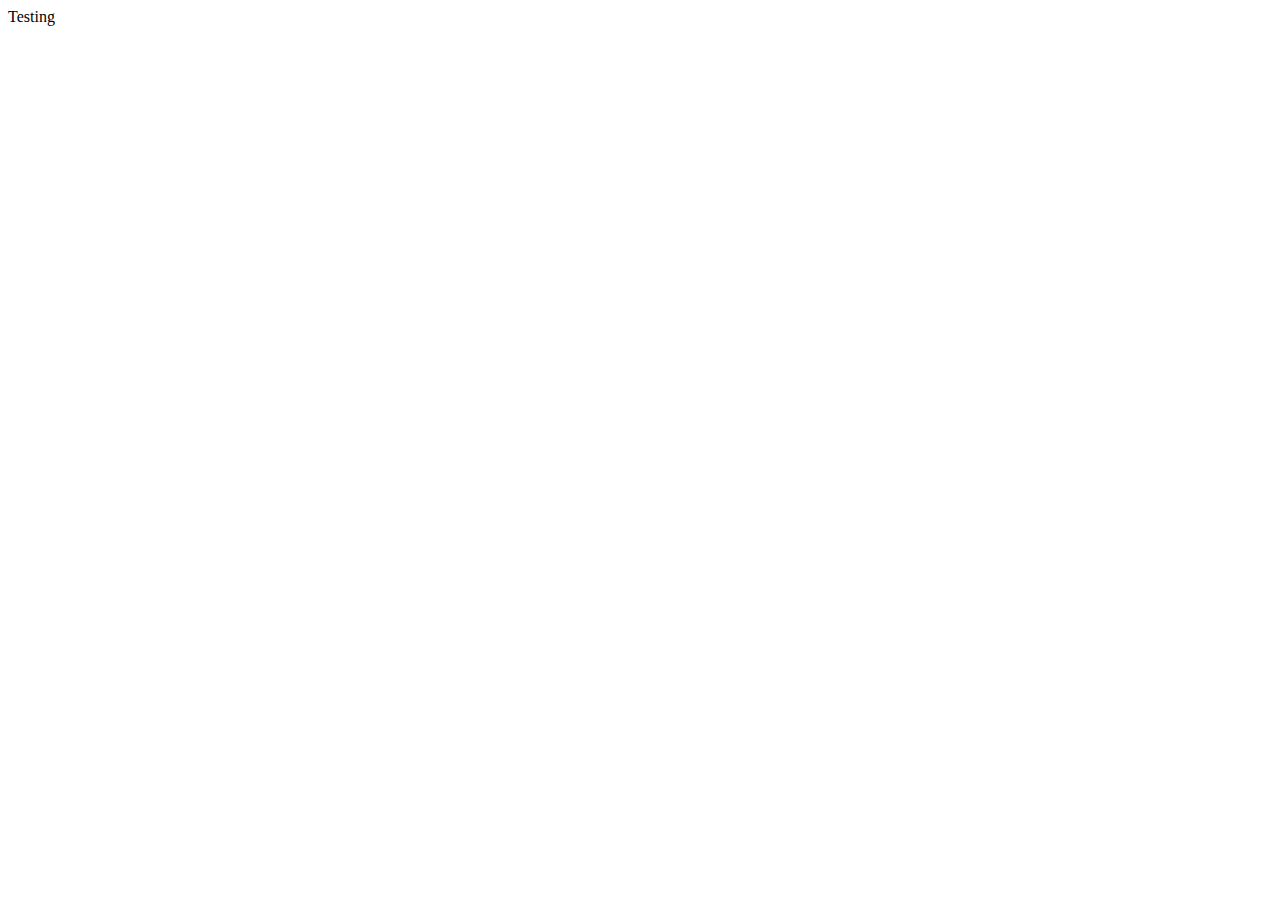
==== index.html @ 77445aa4 "Add files via upload" ====
<!DOCTYPE html>
<html lang="en">
<head>
    <meta charset="UTF-8">
    <meta name="viewport" content="width=device-width, initial-scale=1.0">
    <title>Document</title>
</head>
<body>
    Testing
    
</body>
</html>
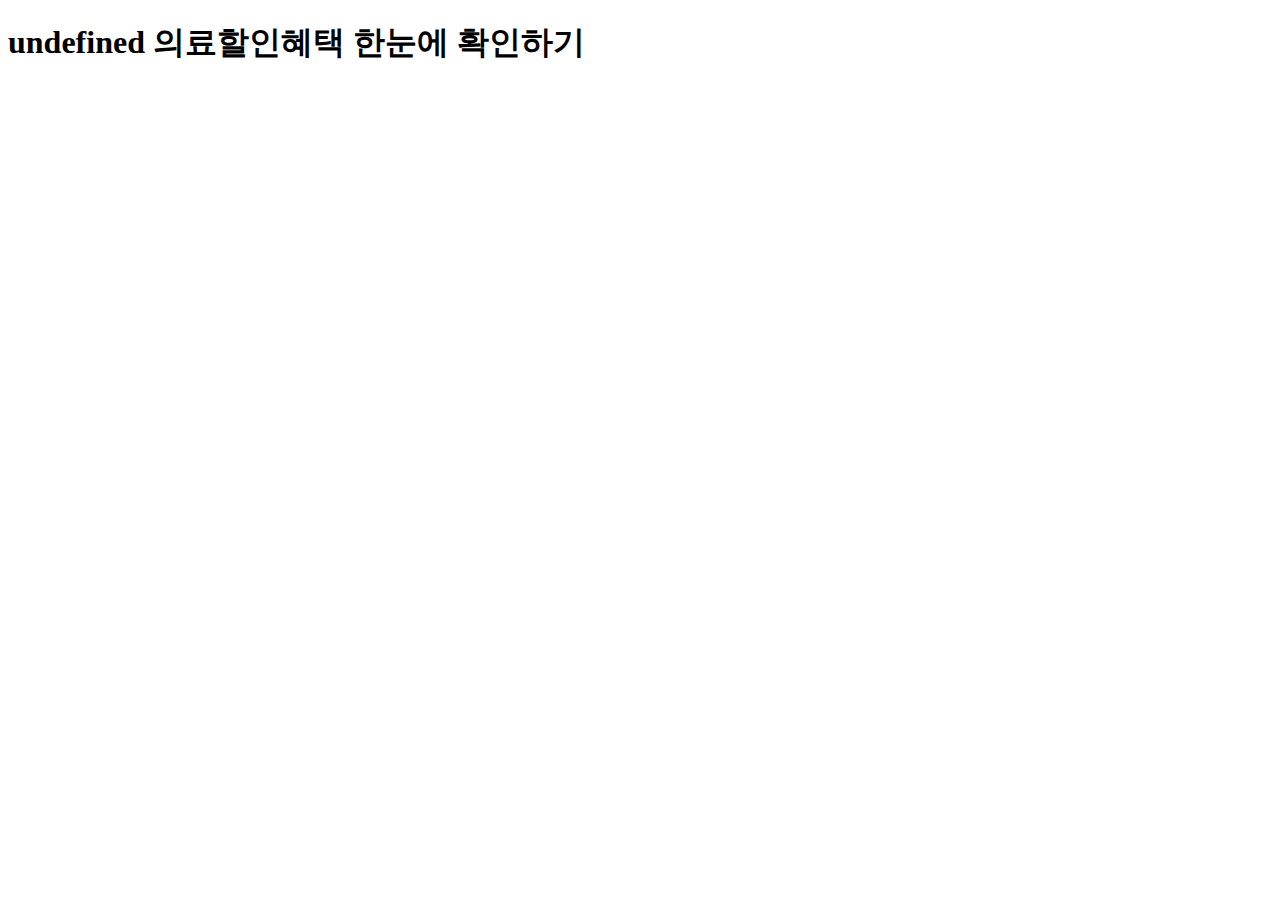
==== commit a7a12bf0: "Add files via upload" ====
--- a/index.html
+++ b/index.html
@@ -1,12 +1,22 @@
 <!DOCTYPE html>
-<html lang="en">
+<html lang="ko">
 <head>
     <meta charset="UTF-8">
     <meta name="viewport" content="width=device-width, initial-scale=1.0">
     <title>Document</title>
 </head>
 <body>
-    Testing
+    <h1><strong id="industry"></strong><span> 의료할인혜택 한눈에 확인하기</span></h1> 
+
+    <script type="text/javascript">
+        function getQueryStringObject() {
+            var sub_url = window.location.search.substr(1);
+            var sub_value = sub_url.split('=')[1];
+            var exp_value = decodeURIComponent(sub_value)
+            document.getElementById("industry").innerHTML=exp_value; 
+        }
+        var qs = getQueryStringObject();
+    </script>
     
 </body>
 </html>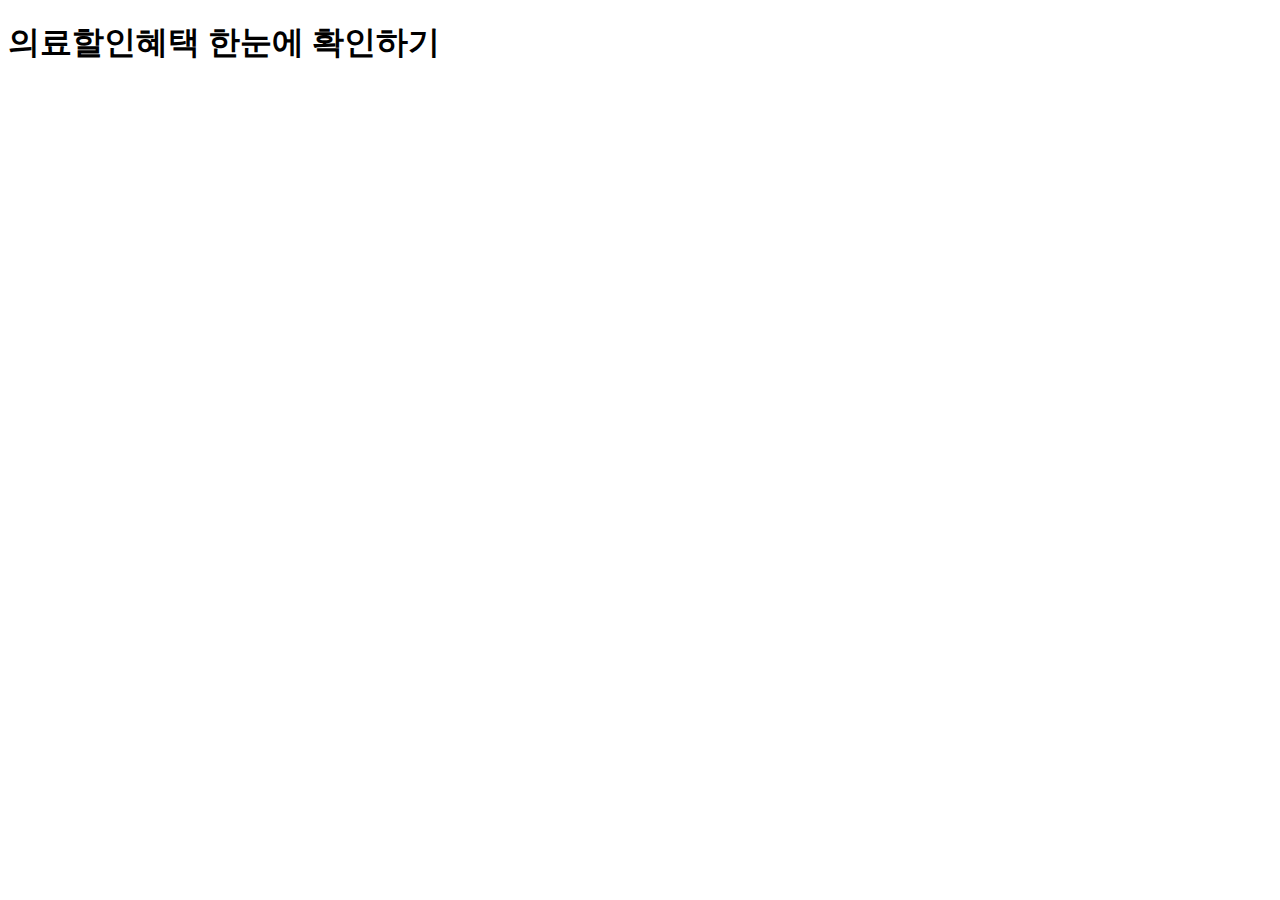
==== commit 58a21428: "Add files via upload" ====
--- a/index.html
+++ b/index.html
@@ -3,7 +3,7 @@
 <head>
     <meta charset="UTF-8">
     <meta name="viewport" content="width=device-width, initial-scale=1.0">
-    <title>Document</title>
+    <title>의료할인혜택</title>
 </head>
 <body>
     <h1><strong id="industry"></strong><span> 의료할인혜택 한눈에 확인하기</span></h1> 
@@ -12,7 +12,10 @@
         function getQueryStringObject() {
             var sub_url = window.location.search.substr(1);
             var sub_value = sub_url.split('=')[1];
-            var exp_value = decodeURIComponent(sub_value)
+            var exp_value = decodeURIComponent(sub_value);
+            if (exp_value == "undefined") {
+                exp_value = ""
+            }
             document.getElementById("industry").innerHTML=exp_value; 
         }
         var qs = getQueryStringObject();
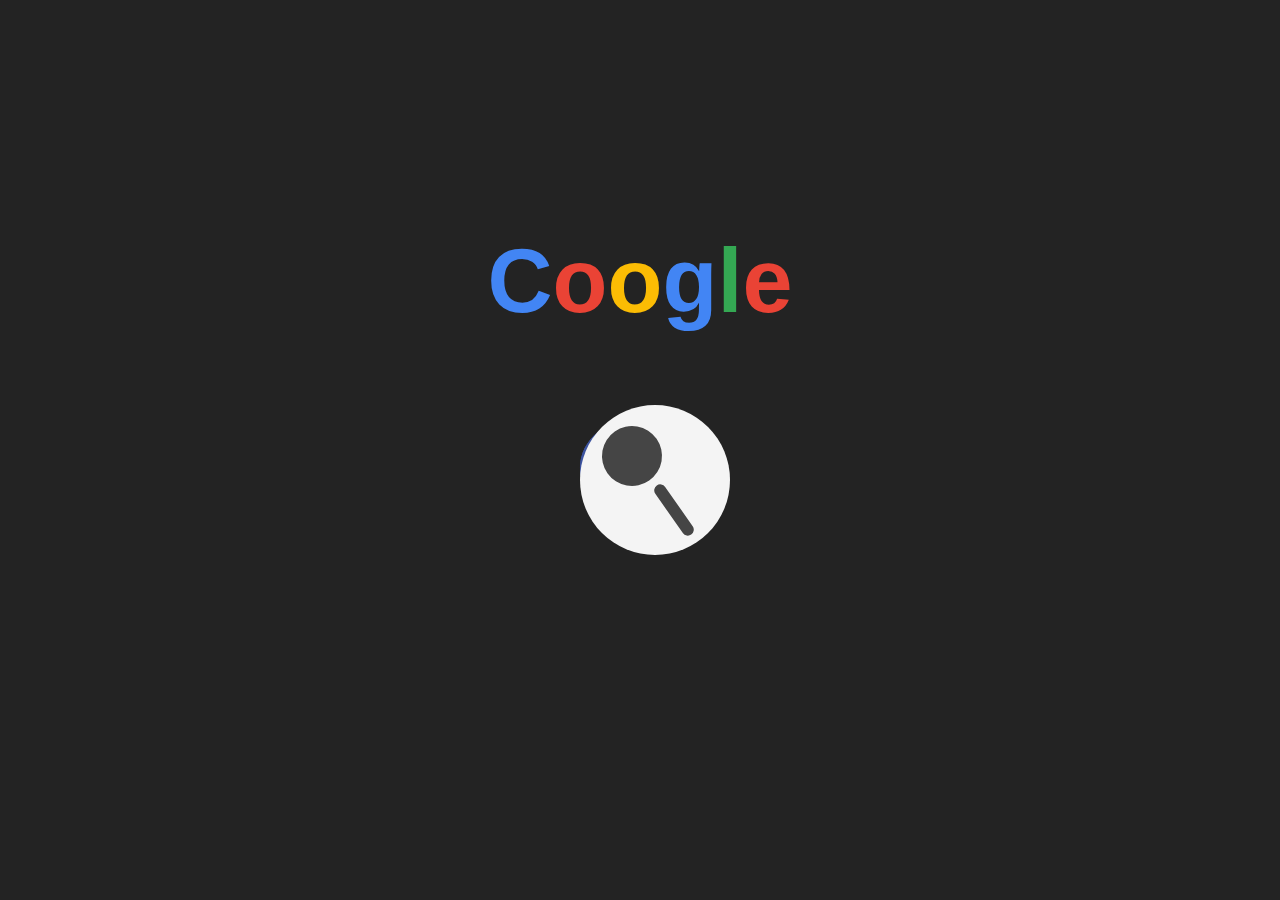
==== commit 928b5f0b: "Add files via upload" ====
--- a/index.html
+++ b/index.html
@@ -3,23 +3,25 @@
 <head>
     <meta charset="UTF-8">
     <meta name="viewport" content="width=device-width, initial-scale=1.0">
-    <title>의료할인혜택</title>
+    <title>Coogle</title>
+    <link rel="stylesheet" href="https://stackpath.bootstrapcdn.com/bootstrap/4.5.0/css/bootstrap.min.css" integrity="sha384-9aIt2nRpC12Uk9gS9baDl411NQApFmC26EwAOH8WgZl5MYYxFfc+NcPb1dKGj7Sk" crossorigin="anonymous">
+    <link rel="stylesheet" href="style.css">
 </head>
 <body>
-    <h1><strong id="industry"></strong><span> 의료할인혜택 한눈에 확인하기</span></h1> 
-
-    <script type="text/javascript">
-        function getQueryStringObject() {
-            var sub_url = window.location.search.substr(1);
-            var sub_value = sub_url.split('=')[1];
-            var exp_value = decodeURIComponent(sub_value);
-            if (exp_value == "undefined") {
-                exp_value = ""
-            }
-            document.getElementById("industry").innerHTML=exp_value; 
-        }
-        var qs = getQueryStringObject();
-    </script>
-    
+    <h1>
+        <span>C</span><span>o</span><span>o</span><span>g</span><span>l</span><span>e</span>
+    </h1>
+    <form action="https://www.google.com/search" method="GET">
+        <div class="search-container align-center">
+            <input type="checkbox" id="search-trigger">
+            <label for="search-trigger">
+                <div class="search-toggle" style="width: 150px; height: 150px; top: 30px;"></div>
+            </label>
+            <label class="search-field">
+                <input type="text" name="q" placeholder="Google 검색" style="height: 100px;margin-top: 35px">
+                <div class="corners"></div>
+            </label>
+        </div>  
+    </form>
 </body>
 </html>--- a/style.css
+++ b/style.css
@@ -0,0 +1,166 @@
+h1 {
+    text-align: center;
+    margin-top: 230px;
+    font-size: 90px;
+}
+
+h1 span:first-child {
+    color: #4285f4;
+}
+h1 span:nth-child(2) {
+    color: #ea4335;
+}
+h1 span:nth-child(3) {
+    color: #fbbc04;
+}
+h1 span:nth-child(4) {
+    color: #4285f4;
+}
+h1 span:nth-child(5) {
+    color: #34a853;
+}
+h1 span:last-child {
+    color: #ea4335;
+}
+
+
+:root {
+    --dark-color: #232323;
+    --light-color: #F4F4F4;
+
+/*  
+    Feel free to change the variable '--circle-size' in order to scale circle and search-bar with absolute and relative units ^-^  
+*/
+    --circle-size: 200px;
+    --circle-color: var(--light-color);
+
+    --input-height: calc(var(--circle-size) * .6);
+    --input-placeholder-color: hsl(0, 0%, 74%);
+/*
+    Change --input-width scalability if You think that the width of search-bar is too large/small :D
+*/
+    --input-width: calc(var(--circle-size) * 2);
+    --input-color: hsl(226, 45%, 43%);
+
+    --cross-size: calc(var(--circle-size) * .3);
+    --cross-color: hsl(0, 0%, 27%);
+}
+* {
+    margin: 0;
+    padding: 0;
+}
+body {
+    background-color: var(--dark-color);
+    font-family: Helvetica, sans-serif;
+}
+.align-center {
+    position: absolute;
+    top: 50%;
+    left: 50%;
+    transform: translate(-50%, -50%);
+}
+.search-container > input[type='checkbox'] {
+    display: none;
+}
+.search-container input[type="checkbox"]:checked ~ label[for="search-trigger"] div {
+    margin-left: calc(var(--input-width) * .5);
+}
+.search-container input[type="checkbox"]:checked ~ .search-field input[type="text"] {
+    width: var(--input-width);
+}
+.search-container input[type="checkbox"]:checked ~ .search-field {
+    margin-right: calc(var(--input-width) * -.5);
+}
+.search-container input[type="checkbox"]:checked ~ label .search-toggle::before {
+    top: 48%;
+    left: 50%;
+    height: calc(var(--cross-size) / 5);
+    width: calc(var(--cross-size) * 2);
+    transform: translateX(-50%) rotate(-47deg);
+    border-radius: calc(var(--cross-size) * .1);
+}
+.search-container input[type="checkbox"]:checked ~ label .search-toggle::after {
+    top: 13%;
+    left: 51%;
+    height: calc(var(--cross-size) * 2);
+    transform: translateX(-50%) rotate(-43deg);
+}
+.search-container > label[for='search-trigger'] > div {
+    position: absolute;
+    top: 50%;
+    margin-left: calc(var(--input-height) * -.5);
+    transform: translateY(-50%);
+    width: var(--circle-size);
+    height: var(--circle-size);
+    background-color: var(--circle-color);
+    border-radius: 50%;
+    cursor: pointer;
+    transition: margin 650ms ease;
+}
+.search-container > label[for='search-trigger'] > div::before,
+.search-container > label[for='search-trigger'] > div::after {
+    content: '';
+    position: absolute;
+}
+.search-container .search-field {
+    position: absolute;
+    right: 0;
+    top: 50%;
+    transform: translateY(-50%);
+    z-index: -1;
+    transition: margin 500ms ease;
+}
+.search-container input[type="text"] {
+    height: var(--input-height);
+    width: 0;
+    background-color: var(--input-color);
+    font-size: calc(var(--circle-size) * .17);
+    color: var(--light-color);
+    outline: none;
+    border: 0 none;
+    transition: width 500ms ease;
+}
+.search-container input[type="text"]::placeholder {
+    color: var(--input-placeholder-color);
+}
+.search-container .search-field::before,
+.search-container .search-field::after{
+    content: '';
+    position: absolute;
+    top: 35px;
+    height: 100px;
+    width: var(--input-height);
+    background-color: var(--input-color);
+    border-radius: 50%;
+    z-index: -2;
+    cursor: text;
+}
+.search-container .search-field::before {
+    left: calc(var(--input-height) * -.5);
+}
+.search-container .search-field::after {
+    right: calc(var(--input-height) * -.5);
+}
+.search-container label .search-toggle::before, 
+.search-container label .search-toggle::after {
+    content: '';
+    position: absolute;
+    height: var(--cross-size);
+    width: calc(var(--cross-size) / 5);
+    background-color: var(--cross-color);
+    z-index: 1;
+    transition: all 500ms ease;
+}
+.search-container label .search-toggle::after {
+    top: 50%;
+    left: 62.5%;
+    transform: translateX(-50%) rotate(-35deg);
+    border-radius: calc(var(--cross-size) * .1);
+}
+.search-container label .search-toggle::before {
+    width: var(--cross-size);
+    top: calc(50% - calc(var(--cross-size) * .9));
+    left: calc(62.5% - calc(var(--cross-size) * .7));
+    transform: translateX(-50%) rotate(-35deg);
+    border-radius: 50%;
+}